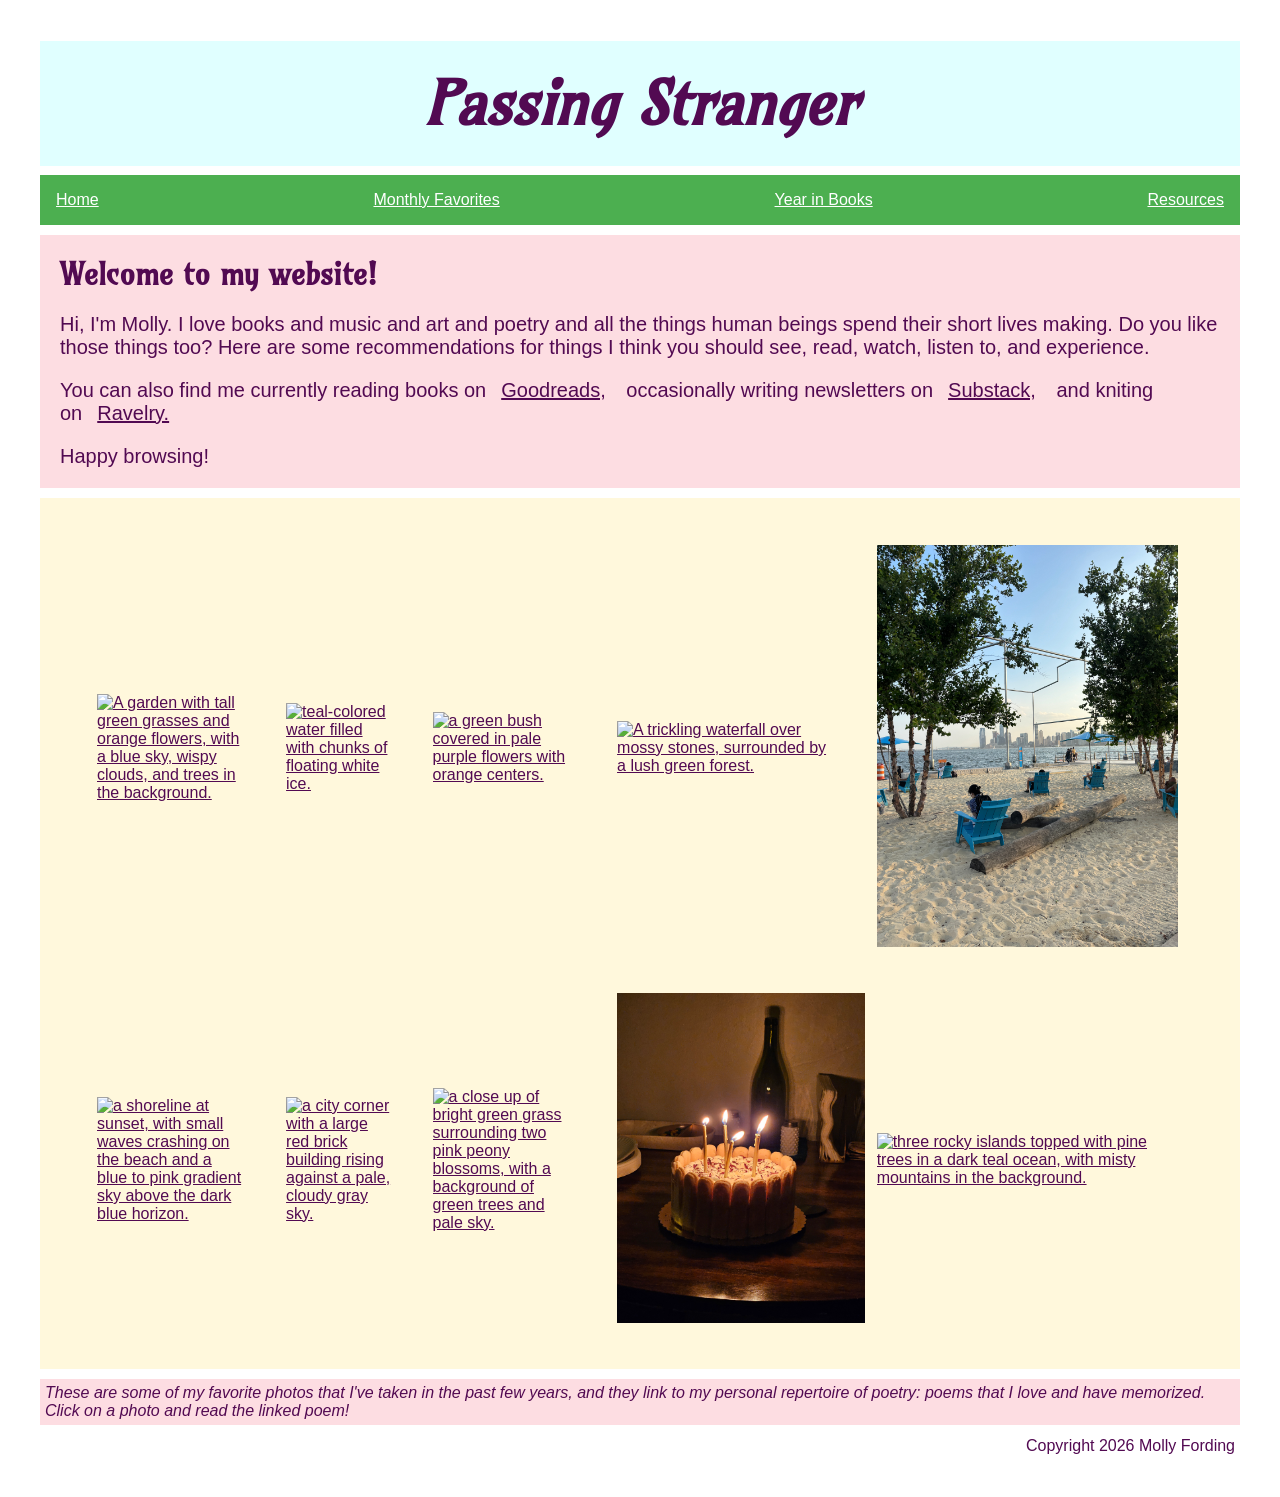
==== index.html @ 32812fc1 "Add files via upload" ====
<!DOCTYPE html>
<html lang="en">
    <head>
        <meta charset="UTF-8" />
        <title>HomePage</title>
        <link rel= "stylesheet" type="text/css" href="style.css">
        <link rel="preconnect" href="https://fonts.googleapis.com">
        <link rel="preconnect" href="https://fonts.gstatic.com" crossorigin>
        <link href="https://fonts.googleapis.com/css2?family=Amarante&display=swap" rel="stylesheet">
    </head>
    <body>
        <div id="header">
            <h1>Passing Stranger</h1>
        </div>
        <div class="navbar">
            <a href="index.html">Home</a>
            <a href="monthly.html">Monthly Favorites</a>
            <a href="booklist.html">Year in Books</a>
            <a href="resources.html">Resources</a>
        </div>
        <div id="welcome">
            <h2>Welcome to my website!</h2>
                <p> Hi, I'm Molly. I love books and music and art and poetry and all the things human beings spend their short lives making. Do you like those things too? Here are some recommendations for things I think you should see, read, watch, listen to, and experience. </p>
                <p>You can also find me currently reading books on<a href="https://www.goodreads.com/user/show/75229546-molly-fording">Goodreads,</a>
                    occasionally writing newsletters on<a href="https://mollyfording.substack.com/?utm_campaign=profile_chips">Substack,</a>
                    and kniting on<a href="https://www.ravelry.com/projects/MollyF19">Ravelry.</a></p>
                <p>Happy browsing!</p>
         </div>
        <div id="grid">
            <table>
                <tr>
                    <td><a href="https://poets.org/poem/stranger"><img src="GardenJuly.JPG"
                        alt="A garden with tall green grasses and orange flowers, with a blue sky, wispy clouds, and trees in the background."></a></td>
                    <td><a href="https://poets.org/poem/love-not-all-sonnet-xxx"><img src="Ice.JPG"
                        alt="teal-colored water filled with chunks of floating white ice."></a></td>
                    <td><a href="https://www.poetryfoundation.org/poetrymagazine/browse?volume=97&issue=2&page=21"><img src="PurpleFlowers.JPG"
                        alt="a green bush covered in pale purple flowers with orange centers."></a></td>
                    <td><a href="https://poets.org/poem/kingfishers-catch-fire-dragonflies-draw-flame"><img src="Waterfall.JPG"
                        alt="A trickling waterfall over mossy stones, surrounded by a lush green forest."></a></td>
                    <td><a href="https://poets.org/poem/love-comes-quietly"><img src="CityBeach.JPG"
                        alt="a strip of sandy beach with trees and people sitting on blue chairs, overlooking water and a city skyline."></a></td>
                </tr>
                <tr>
                    <td><a href="https://poets.org/poem/blessing-boats"><img src="Ocean.JPG"
                        alt="a shoreline at sunset, with small waves crashing on the beach and a blue to pink gradient sky above the dark blue horizon."></a></td>
                    <td><a href="https://poets.org/poem/when-sessions-sweet-silent-thought-sonnet-30"><img src="UnionSquare.JPG"
                        alt="a city corner with a large red brick building rising against a pale, cloudy gray sky."></a></td>
                    <td><a href="https://allpoetry.com/Sonnet-XVII:-I-do-not-love-you-as-if-you-were-brine-rose,-topaz"><img src="IMG_1654.JPG"
                        alt="a close up of bright green grass surrounding two pink peony blossoms, with a background of green trees and pale sky."></a></td>
                    <td><a href="https://www.poetryfoundation.org/poems/48419/this-be-the-verse"><img src="Tiramisu.JPEG"
                        alt="a cake with four lit candles on a wooden table in a dark room, colored in shades of warm brown."></a></td>
                    <td><a href="https://poets.org/poem/how-winter-hath-my-absence-been-sonnet-97"><img src="SpireCove.JPG"
                        alt="three rocky islands topped with pine trees in a dark teal ocean, with misty mountains in the background."></a></td>
                </tr>
            </table>
        </div>
        <div id="explainer">These are some of my favorite photos that I've taken in the past few years, and they link to my personal repertoire of poetry: poems that I love and have memorized. Click on a photo and read the linked poem!
        </div>
        <div id="footer">
            Copyright 2026 Molly Fording
        </div>
    </body>
</html>
---- style.css ----
* {
    font-family: Arial, Helvetica, sans-serif;
    color: #520a52;
    padding:5px;
    margin: 10px;
}
img{
    width:100%;
}
h1{
    font-family:Amarante;
    font-size:60px;
    font-style:italic;
}
h2{
    font-family:Amarante;
    font-size:30px;
}
h3{
    font-family:Amarante;
    font-size:20px;
    text-decoration:underline;
}
p{
    font-size:20px;
}
ul{
    margin:auto;
}
ol{
    margin:auto;
}
.item1 {
    background: LightSkyBlue;
    width:auto;
  }
  .item2 {
    background: LightSalmon;
  }
  .item3 {
    background: PaleTurquoise;
    height: auto;
  }
  .item4 {
    background: LightPink;
  }
  .item5 {
    background: PaleGreen;
  }
  .container {
    font-size: 20px;
    width: 100%;
    display: grid;
    grid-template-columns: 3fr 1fr;
    grid-template-rows: 1fr;
    grid-gap: 1px;
    align-content:normal;
  }
.bold{
    font-weight:bold;
}
.navbar {
        display:flex;
        justify-content:space-between;
        align-items:center;
        background-color:#4CAF50;
        padding:5px;
        }
        .navbar a {
        color: white;
        text-decoration: underline;
        padding:1px;
        }
        .navbar a:hover {
            background-color: #45a049;
        }
#header{
    position:relative;
    top: 1px;
    padding: 10px;
    margin:10px;
    background-color: lightcyan;
    width:initial;
    text-align: center;
}
#welcome{
    position:relative;
    background-color:#fddde2;
    }
#grid{
    position:relative;
    background-color:cornsilk;
    padding-right: 70px;
    padding-top:10px;
}
#list{
    background-color:cornsilk;
    padding-left: 25px;
}
#explainer{
    position:relative;
    background-color:#fddde2;
    font-style:italic;
}
#footer{
    position:relative;
    padding-top:2px;
    padding-bottom:2px;
    text-align:right;
    }
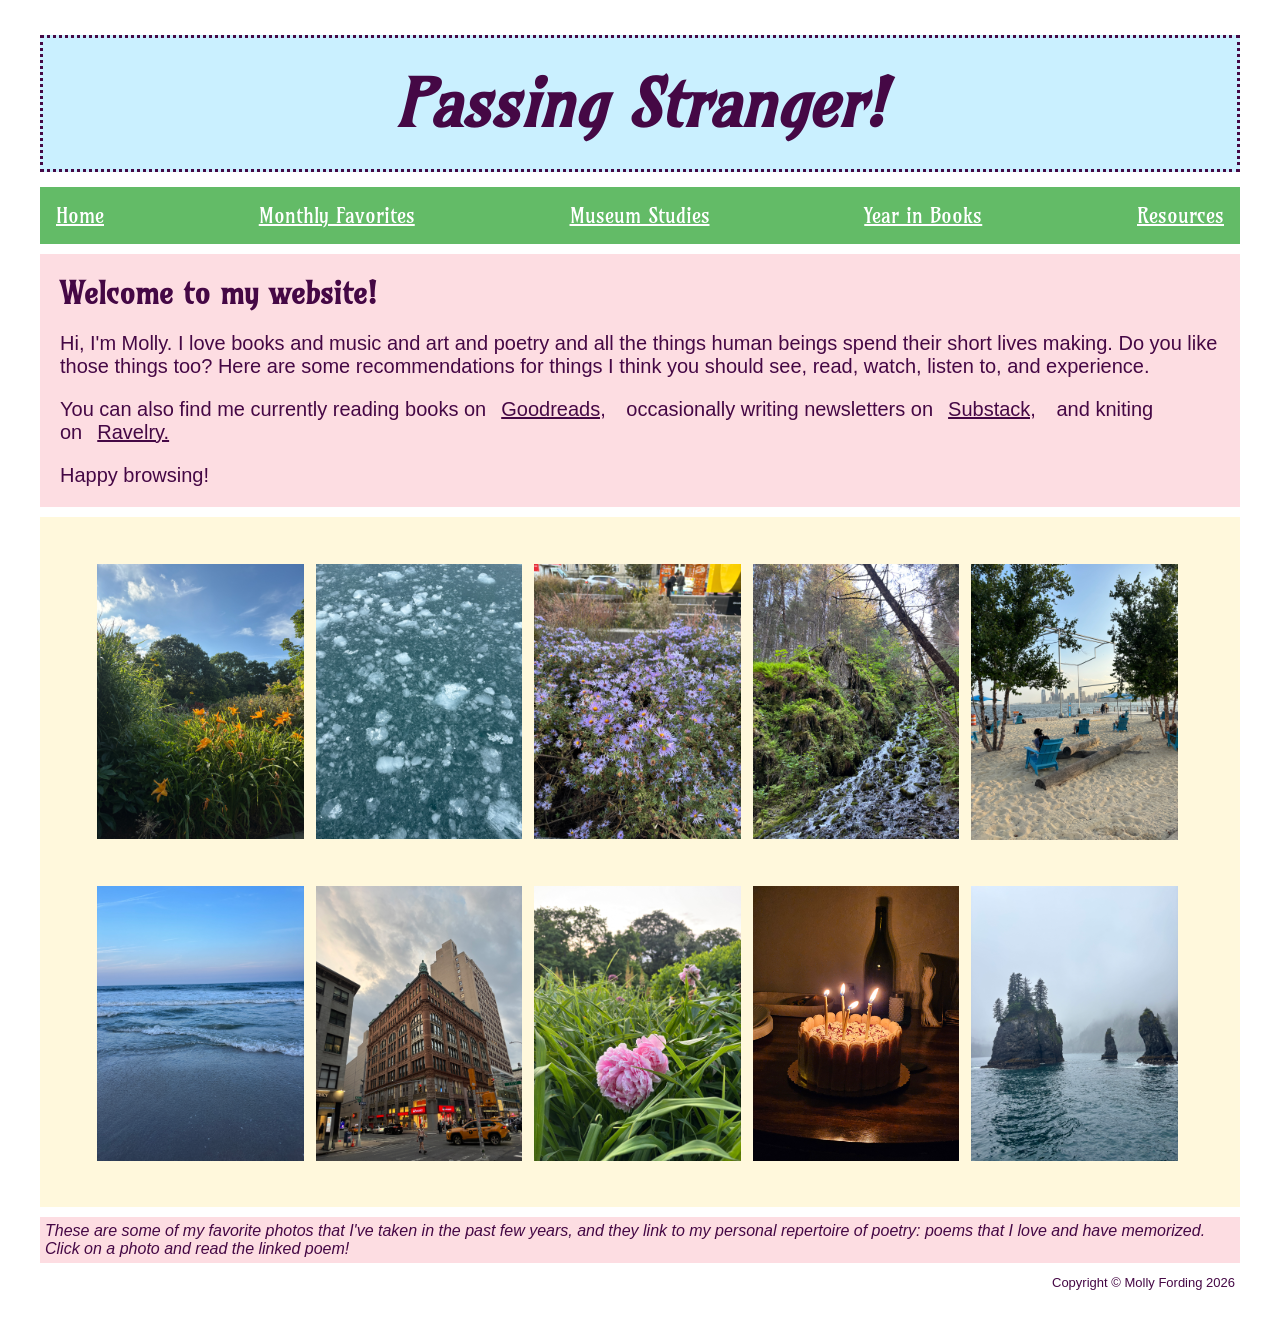
==== commit db321bf2: "Add files via upload" ====
--- a/index.html
+++ b/index.html
@@ -1,7 +1,7 @@
 <!DOCTYPE html>
 <html lang="en">
     <head>
-        <meta charset="UTF-8" />
+        <meta charset="UTF-8">
         <title>HomePage</title>
         <link rel= "stylesheet" type="text/css" href="style.css">
         <link rel="preconnect" href="https://fonts.googleapis.com">
@@ -10,11 +10,12 @@
     </head>
     <body>
         <div id="header">
-            <h1>Passing Stranger</h1>
+            <h1>Passing Stranger!</h1>
         </div>
         <div class="navbar">
             <a href="index.html">Home</a>
             <a href="monthly.html">Monthly Favorites</a>
+             <a href="museums.html">Museum Studies</a>
             <a href="booklist.html">Year in Books</a>
             <a href="resources.html">Resources</a>
         </div>
@@ -57,7 +58,7 @@
         <div id="explainer">These are some of my favorite photos that I've taken in the past few years, and they link to my personal repertoire of poetry: poems that I love and have memorized. Click on a photo and read the linked poem!
         </div>
         <div id="footer">
-            Copyright 2026 Molly Fording
+            Copyright © Molly Fording 2026
         </div>
     </body>
 </html>
--- a/style.css
+++ b/style.css
@@ -1,7 +1,7 @@
 
 * {
-    font-family: Arial, Helvetica, sans-serif;
-    color: #520a52;
+    font-family: Verdana, Geneva, Tahoma, sans-serif;
+    color: #450845;
     padding:5px;
     margin: 10px;
 }
@@ -10,7 +10,7 @@
 }
 h1{
     font-family:Amarante;
-    font-size:60px;
+    font-size:65px;
     font-style:italic;
 }
 h2{
@@ -19,70 +19,76 @@
 }
 h3{
     font-family:Amarante;
-    font-size:20px;
-    text-decoration:underline;
+    font-size:25px;
+}
+h4{
+    font-weight:bold;
+    font-style:italic;
+    padding:1px;
+    font-size:18px;
 }
 p{
     font-size:20px;
+    padding:5px;
 }
 ul{
     margin:auto;
+    padding:1px;
 }
 ol{
     margin:auto;
 }
+li{
+    padding:1px;
+}
 .item1 {
-    background: LightSkyBlue;
+    background-color:cornsilk;
     width:auto;
   }
-  .item2 {
-    background: LightSalmon;
+.item3 {
+    background-color:cornsilk;
+    height:auto;
   }
-  .item3 {
-    background: PaleTurquoise;
-    height: auto;
-  }
-  .item4 {
-    background: LightPink;
-  }
-  .item5 {
-    background: PaleGreen;
-  }
-  .container {
-    font-size: 20px;
+.container {
+    font-size: 18px;
     width: 100%;
     display: grid;
-    grid-template-columns: 3fr 1fr;
+    grid-template-columns: 1fr 1fr;
     grid-template-rows: 1fr;
     grid-gap: 1px;
     align-content:normal;
+    margin:auto;
+    padding:1px;
   }
 .bold{
     font-weight:bold;
 }
-.navbar {
+.navbar{
         display:flex;
         justify-content:space-between;
         align-items:center;
-        background-color:#4CAF50;
+        background-color:#63bb67;
         padding:5px;
         }
-        .navbar a {
-        color: white;
-        text-decoration: underline;
+        .navbar a{
+        color:white;
+        text-decoration:underline;
+        font-size:20px;
+        font-family:Amarante;
         padding:1px;
         }
-        .navbar a:hover {
-            background-color: #45a049;
+        .navbar a:hover{
+            background-color:#63bb67;
         }
 #header{
     position:relative;
-    top: 1px;
-    padding: 10px;
+    top:-5px;
+    padding:10px;
     margin:10px;
-    background-color: lightcyan;
+    background-color:#caf0ff;
     width:initial;
     text-align: center;
+    border:dotted
 }
 #welcome{
     position:relative;
@@ -98,6 +104,10 @@
     background-color:cornsilk;
     padding-left: 25px;
 }
+#museum1, #museum2, #museum3{
+    background-color:cornsilk;
+    position:relative;
+}
 #explainer{
     position:relative;
     background-color:#fddde2;
@@ -108,4 +118,5 @@
     padding-top:2px;
     padding-bottom:2px;
     text-align:right;
+    font-size:small;
     }
